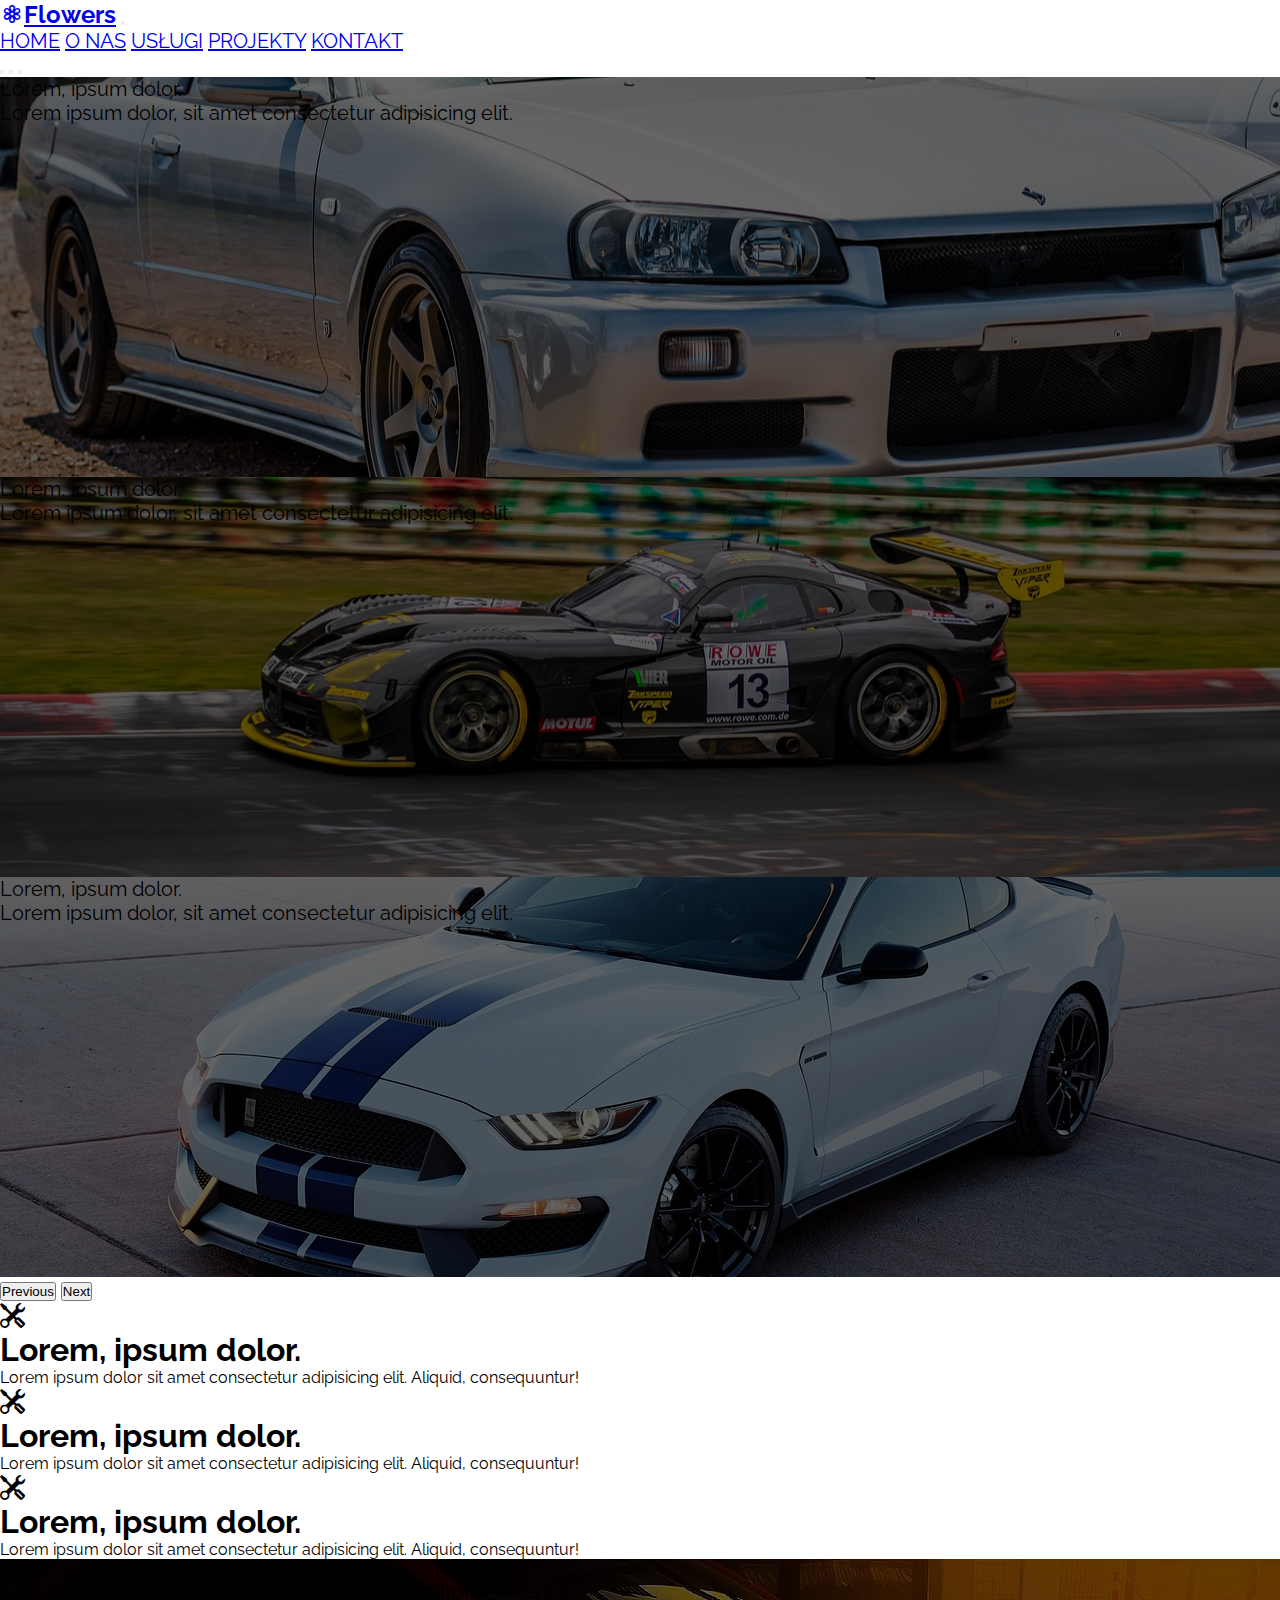
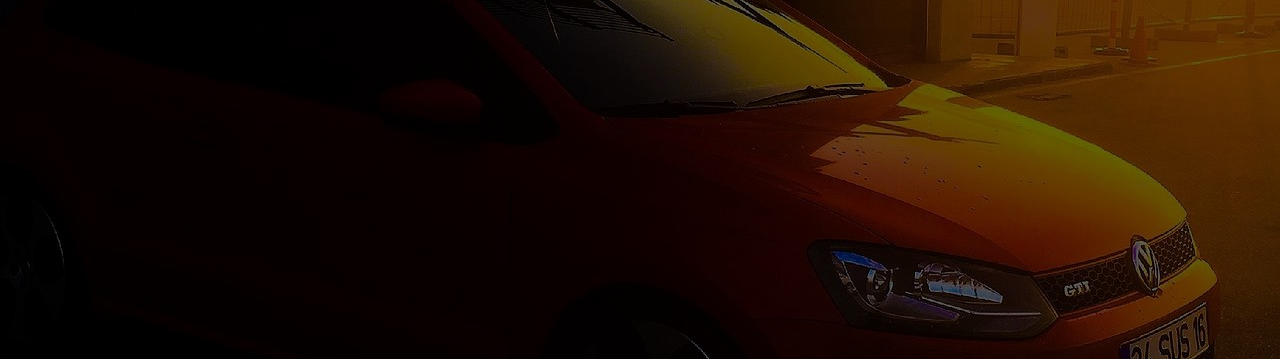
==== Projekt 2/index.html @ efee28be "Projekt 2 cz.1" ====
<!doctype html>
<html lang="pl">
  <head>
    <meta charset="utf-8">
    <meta name="viewport" content="width=device-width, initial-scale=1">
    <title>Flowers</title>
    <link href="https://cdn.jsdelivr.net/npm/bootstrap@5.2.0-beta1/dist/css/bootstrap.min.css" 
    rel="stylesheet" integrity="sha384-0evHe/X+R7YkIZDRvuzKMRqM+OrBnVFBL6DOitfPri4tjfHxaWutUpFmBp4vmVor" 
    crossorigin="anonymous">
    <link rel="stylesheet" href="https://cdn.jsdelivr.net/npm/bootstrap-icons@1.8.3/font/bootstrap-icons.css">
    <link rel="preconnect" href="https://fonts.googleapis.com">
<link rel="preconnect" href="https://fonts.gstatic.com" crossorigin>
<link href="https://fonts.googleapis.com/css2?family=Raleway:wght@400;700&family=Roboto:wght@400;700&display=swap" 
rel="stylesheet"> 
    <link rel="stylesheet" href="./css/style.css">
  </head>
  <body>
    <nav class="navbar navbar-expand-lg navbar-dark bg-dark py-3 sticky-top">
        <div class="container">
          <a class="navbar-brand" href="#"> <i class="bi bi-flower3 text-primary"></i>Flowe<span class="text-primary">rs</span></a>
          <button class="navbar-toggler" type="button" data-bs-toggle="collapse" 
          data-bs-target="#navbarNavAltMarkup" aria-controls="navbarNavAltMarkup" aria-expanded="false" 
          aria-label="Toggle navigation">
            <span class="navbar-toggler-icon"></span>
          </button>
          <div class="collapse navbar-collapse" id="navbarNavAltMarkup">

            <div class="navbar-nav ms-auto">
              <a class="nav-link px-lg-3 active" aria-current="page" href="#">Home</a>
              <a class="nav-link px-lg-3" aria-current="page" href="aboutus.html">O nas</a>
              <a class="nav-link px-lg-3" aria-current="page" href="servises.html">Usługi</a>
              <a class="nav-link px-lg-3" aria-current="page" href="project.html">Projekty</a>
              <a class="nav-link px-lg-3" aria-current="page" href="contact.html">Kontakt</a>
            </div>
          </div>
        </div>
      </nav>
   <header>
    <div id="carouselExampleCaptions" class="carousel slide" data-bs-ride="false">
        <div class="carousel-indicators">
          <button type="button" data-bs-target="#carouselExampleCaptions" data-bs-slide-to="0" class="active" aria-current="true" aria-label="Slide 1"></button>
          <button type="button" data-bs-target="#carouselExampleCaptions" data-bs-slide-to="1" aria-label="Slide 2"></button>
          <button type="button" data-bs-target="#carouselExampleCaptions" data-bs-slide-to="2" aria-label="Slide 3"></button>
        </div>
        <div class="carousel-inner text-light text-center">

          <div class="carousel-item carousel-img-one active">
           <div class="carousel-caption h-100 p-5 d-flex flex-column justify-content-end 
           justify-content-md-center align-items-center">
              <p class="display-3">Lorem, ipsum dolor.</p>
              <p class="d-none d-sm-block">Lorem ipsum dolor, sit amet consectetur adipisicing elit.</p>
            </div>
            <div class="hero-shadow"></div>
          </div>
          

          <div class="carousel-item carousel-img-two">
            <div class="carousel-caption h-100 p-5 d-flex flex-column justify-content-end 
            justify-content-md-center align-items-center">
               <p class="display-3">Lorem, ipsum dolor.</p>
               <p class="d-none d-sm-block">Lorem ipsum dolor, sit amet consectetur adipisicing elit.</p>
             </div>
             <div class="hero-shadow"></div>
           </div>


           <div class="carousel-item carousel-img-three">
            <div class="carousel-caption h-100 p-5 d-flex flex-column justify-content-end 
            justify-content-md-center align-items-center">
               <p class="display-3">Lorem, ipsum dolor.</p>
               <p class="d-none d-sm-block">Lorem ipsum dolor, sit amet consectetur adipisicing elit.</p>
             </div>
             <div class="hero-shadow"></div>
           </div>
        </div>
        <button class="carousel-control-prev" type="button" data-bs-target="#carouselExampleCaptions" data-bs-slide="prev">
          <span class="carousel-control-prev-icon" aria-hidden="true"></span>
          <span class="visually-hidden">Previous</span>
        </button>
        <button class="carousel-control-next" type="button" data-bs-target="#carouselExampleCaptions" data-bs-slide="next">
          <span class="carousel-control-next-icon" aria-hidden="true"></span>
          <span class="visually-hidden">Next</span>
        </button>
      </div>
</header>
<main>
    <div class="container py-5">

    <div class="row text-center">
        <div class="card-body col-12 col-md-4 col-lg-3 mb-5 mb-md-0">
         <h1 class="card-title m-3 p-4 p-lg-5 text-center">
            <p class="card-icon text-center"> <i class="bi bi-tools"></i></p>
            Lorem, ipsum dolor.</h1>
          <p class="card-text">Lorem ipsum dolor sit amet consectetur adipisicing elit. Aliquid, consequuntur!</p>
        </div>

        <div class="card-body col-12 col-md-4 col-lg-3 mb-5 mb-md-0">
            <h1 class="card-title m-3 p-4 p-lg-5 text-center">
               <p class="card-icon text-center"> <i class="bi bi-tools"></i></p>
               Lorem, ipsum dolor.</h1>
             <p class="card-text">Lorem ipsum dolor sit amet consectetur adipisicing elit. Aliquid, consequuntur!</p>
           </div>

        <div class="card-body col-12 col-md-4 col-lg-3 mb-5 mb-md-0">
            <h1 class="card-title m-3 p-4 p-lg-5 text-center">
               <p class="card-icon text-center"> <i class="bi bi-tools"></i></p>
               Lorem, ipsum dolor.</h1>
             <p class="card-text">Lorem ipsum dolor sit amet consectetur adipisicing elit. Aliquid, consequuntur!</p>
           </div>
      </div>
</div>
</main>

<section class="bg-img">
    <div class="container h-100 d-flex flex-column text-light justify-content-center align-items-start">
<p class="display-4">Samochody to nasza pasja</p>
<p class="text-bg-img mb-5">Lorem ipsum dolor, sit amet consectetur adipisicing elit.</p>
<div class="hero-shadow"></div>
    </div>
</section>



    <script src="https://cdn.jsdelivr.net/npm/bootstrap@5.2.0-beta1/dist/js/bootstrap.bundle.min.js" 
    integrity="sha384-pprn3073KE6tl6bjs2QrFaJGz5/SUsLqktiwsUTF55Jfv3qYSDhgCecCxMW52nD2" 
    crossorigin="anonymous"></script>
  </body>
</html>
---- Projekt 2/css/style.css ----
* {
    box-sizing: border-box;
      margin: 0;
      padding: 0; 
   }
   html {
       font-size: 62.5%;
   }
   body {
       font-family: 'Raleway', sans-serif;
       font-size: 1.6rem;
   }
  .hero-shadow {
    position: absolute;
    top: 0;
    left: 0;
    width: 100%;
    height: 100%;
    background-color: rgba(0, 0, 0, .6);
    z-index: -1;
  }
   /*nav */
   nav {
       font-size: 2rem;
       text-transform: uppercase;
   }
   .navbar-toggler {
       font-size: 3rem;
   }
   .navbar-brand {
       font-size: 2.4rem;
       font-weight: bold;
       text-transform: none;
   }

   /* header */
   header {
    font-size: 2rem;
   }
   .carousel-item {
    position: relative;
    height: 400px;
    background-position: center;
    background-size: cover;
    z-index: 0;
   }
   .carousel-img-one {
    background-image: url(../img/main-carousel-1.jpg);
   }
   .carousel-img-two {
    background-image: url(../img/main-carousel-2.jpg);
   }
   .carousel-img-three {
    background-image: url(../img/main-carousel-3.jpg);
   }
   @media (min-width: 1400px) {
    .carousel-item {
        height: 600px;
    }
    .carousel-img-one {
        background-image: url(../img/main-carousel-1-hq.jpg);
       }
       .carousel-img-two {
        background-image: url(../img/main-carousel-2-hq.jpg);
       }
       .carousel-img-three {
        background-image: url(../img/main-carousel-3-hq.jpg);
       }
   }
   /*main*/
   .card-icon{
    font-size: 2.5rem;
   }

.bg-img {
    position: relative;
    height: 40rem;
    background-image: url('../img/car.jpg');
    z-index: 0;
    background-position: center;
}
@media (max-width: 576px){
    .bg-img {
        height: 30rem;
        background-image: url('../img/car-hq.jpg');
    }
}
.bg-img .text-bg-img {
    font-size: 2.2rem;
}
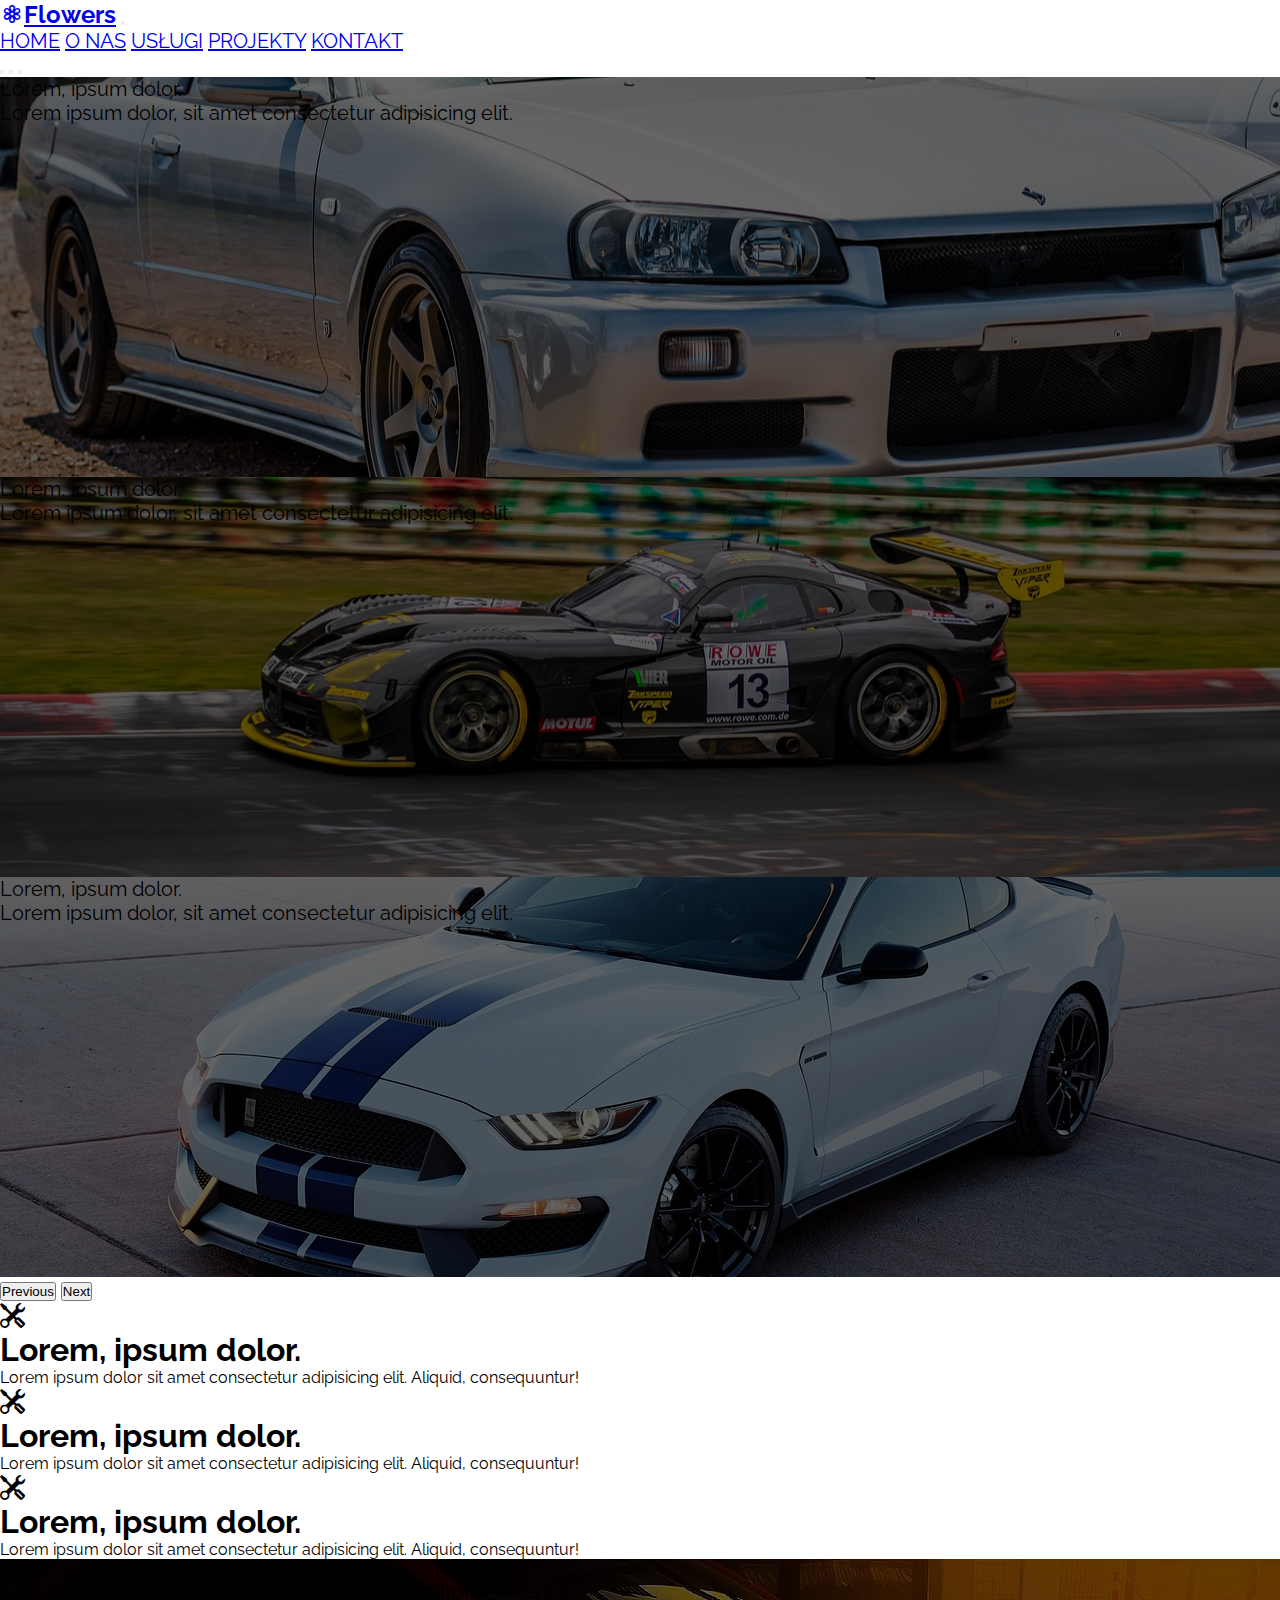
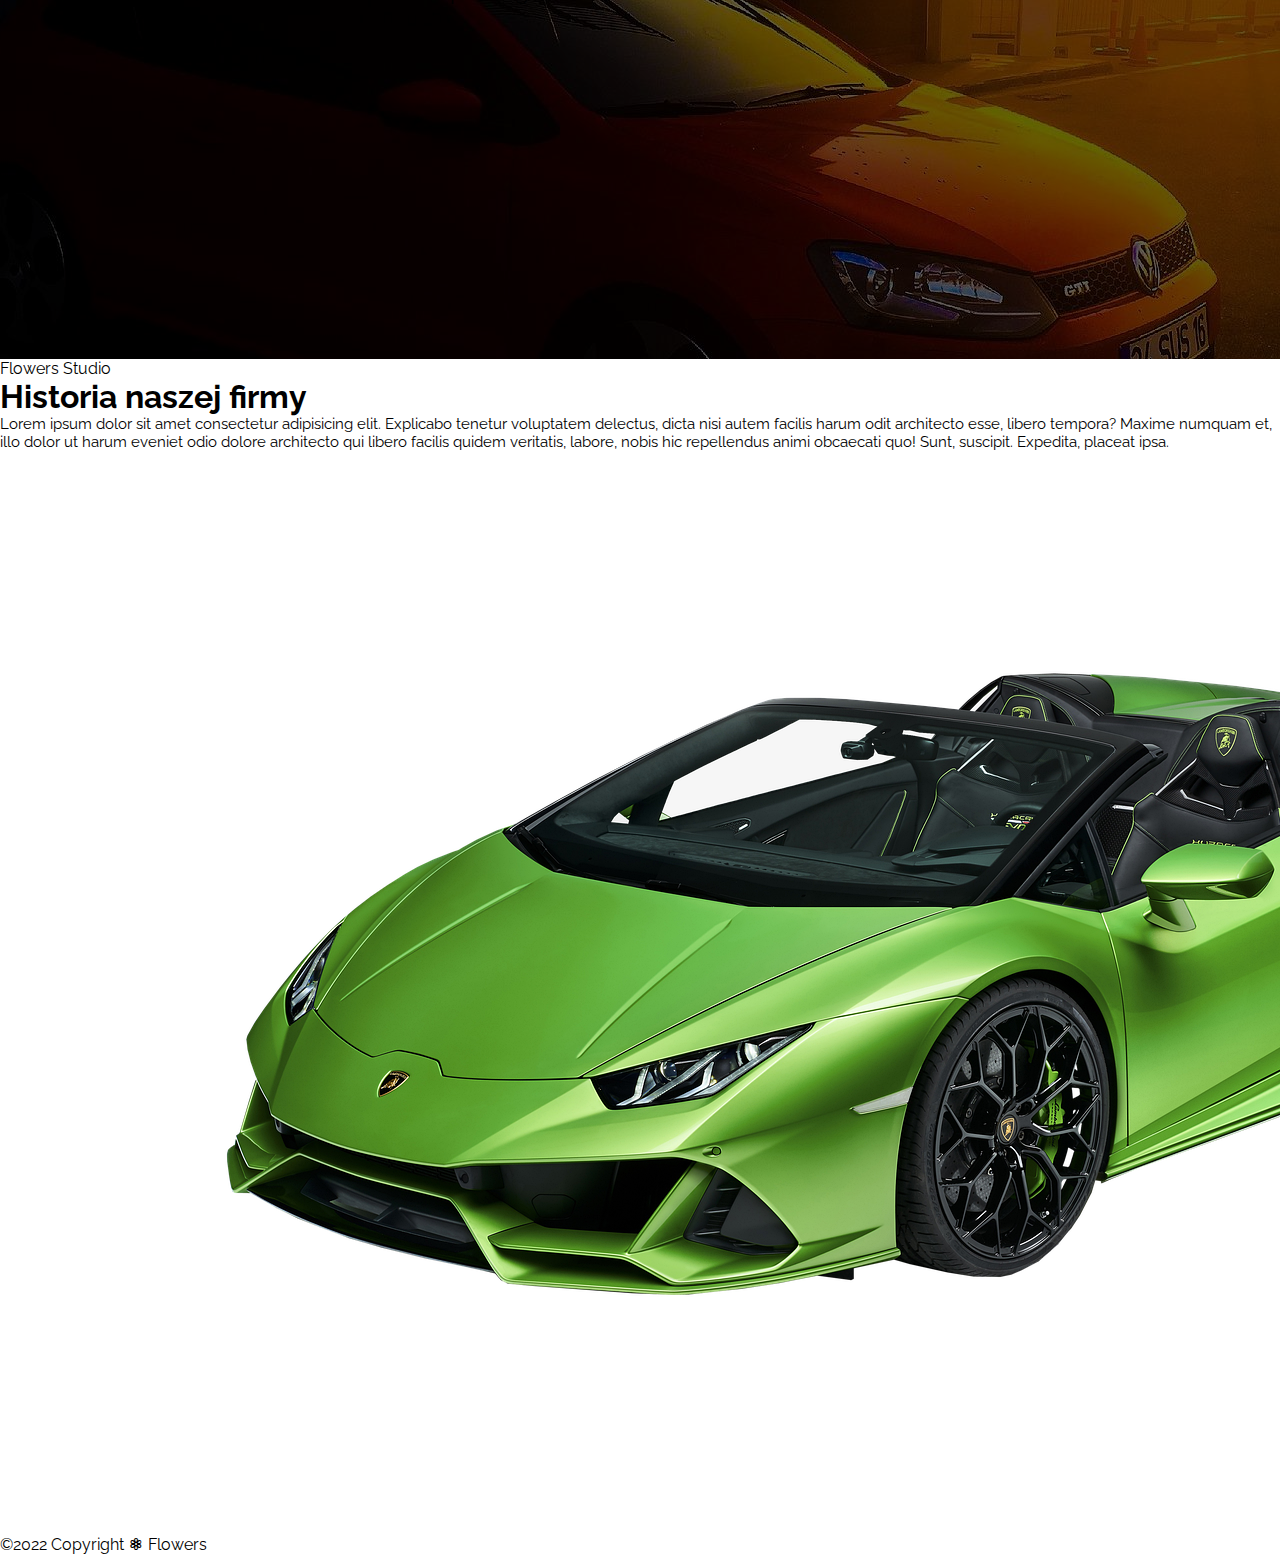
==== commit e5802de4: "Projekt 2 cz.2" ====
--- a/Projekt 2/index.html
+++ b/Projekt 2/index.html
@@ -28,7 +28,7 @@
             <div class="navbar-nav ms-auto">
               <a class="nav-link px-lg-3 active" aria-current="page" href="#">Home</a>
               <a class="nav-link px-lg-3" aria-current="page" href="aboutus.html">O nas</a>
-              <a class="nav-link px-lg-3" aria-current="page" href="servises.html">Usługi</a>
+              <a class="nav-link px-lg-3" aria-current="page" href="services.html">Usługi</a>
               <a class="nav-link px-lg-3" aria-current="page" href="project.html">Projekty</a>
               <a class="nav-link px-lg-3" aria-current="page" href="contact.html">Kontakt</a>
             </div>
@@ -88,28 +88,28 @@
 
     <div class="row text-center">
         <div class="card-body col-12 col-md-4 col-lg-3 mb-5 mb-md-0">
-         <h1 class="card-title m-3 p-4 p-lg-5 text-center">
+         <h1 class="card-title m-3 pt-lg-5 text-center">
             <p class="card-icon text-center"> <i class="bi bi-tools"></i></p>
             Lorem, ipsum dolor.</h1>
           <p class="card-text">Lorem ipsum dolor sit amet consectetur adipisicing elit. Aliquid, consequuntur!</p>
         </div>
 
         <div class="card-body col-12 col-md-4 col-lg-3 mb-5 mb-md-0">
-            <h1 class="card-title m-3 p-4 p-lg-5 text-center">
+            <h1 class="card-title m-3 pt-lg-5 text-center">
                <p class="card-icon text-center"> <i class="bi bi-tools"></i></p>
                Lorem, ipsum dolor.</h1>
              <p class="card-text">Lorem ipsum dolor sit amet consectetur adipisicing elit. Aliquid, consequuntur!</p>
            </div>
 
         <div class="card-body col-12 col-md-4 col-lg-3 mb-5 mb-md-0">
-            <h1 class="card-title m-3 p-4 p-lg-5 text-center">
+            <h1 class="card-title m-3 pt-lg-5 text-center">
                <p class="card-icon text-center"> <i class="bi bi-tools"></i></p>
                Lorem, ipsum dolor.</h1>
              <p class="card-text">Lorem ipsum dolor sit amet consectetur adipisicing elit. Aliquid, consequuntur!</p>
            </div>
       </div>
 </div>
-</main>
+
 
 <section class="bg-img">
     <div class="container h-100 d-flex flex-column text-light justify-content-center align-items-start">
@@ -118,9 +118,33 @@
 <div class="hero-shadow"></div>
     </div>
 </section>
-
-
-
+<section class="py-5">
+    <p class="display-2 text-center pt-5">Flowers Studio</p>
+    <div class="container py-5">
+    <div class="row m-0 align-items-center">
+      <div class="card-body col-12 col-md-6 col-lg-3 mb-5 mb-md-0">
+       <h1 class="card-title mb-3 pt-lg-5 text-start fw-bold">
+        Historia naszej firmy
+        </h1>
+        <p class="text-aboutus text-start lead ">
+          Lorem ipsum dolor sit amet consectetur adipisicing elit. 
+          Explicabo tenetur voluptatem delectus, dicta nisi autem facilis harum odit architecto esse, 
+          libero tempora? Maxime numquam et, illo dolor ut harum eveniet odio dolore architecto qui 
+          libero facilis quidem veritatis, labore, nobis hic repellendus animi obcaecati quo! Sunt, 
+          suscipit. Expedita, placeat ipsa.
+        </p>
+      </div>
+        <div class="card-body col-12 col-md-6 col-lg-5 mb-5 mb-md-0">
+           <img src="./img/car-green-hq.png" alt="Green Car" class="img-fluid">
+         </div>
+    </div>
+</div>
+</section>
+</main>
+<footer class="bg-dark text-light">
+<p class="py-5 mb-0 text-center">&copy;2022 Copyright <i class="bi bi-flower3 text-primary"></i>
+  Flowe<span class="text-primary">rs</span></p>
+</footer>
     <script src="https://cdn.jsdelivr.net/npm/bootstrap@5.2.0-beta1/dist/js/bootstrap.bundle.min.js" 
     integrity="sha384-pprn3073KE6tl6bjs2QrFaJGz5/SUsLqktiwsUTF55Jfv3qYSDhgCecCxMW52nD2" 
     crossorigin="anonymous"></script>
--- a/Projekt 2/css/style.css
+++ b/Projekt 2/css/style.css
@@ -3,13 +3,16 @@
       margin: 0;
       padding: 0; 
    }
+
    html {
        font-size: 62.5%;
    }
+
    body {
        font-family: 'Raleway', sans-serif;
        font-size: 1.6rem;
    }
+
   .hero-shadow {
     position: absolute;
     top: 0;
@@ -19,6 +22,23 @@
     background-color: rgba(0, 0, 0, .6);
     z-index: -1;
   }
+
+  .top-hero {
+    position: relative;
+    height: 200px;
+    background-size: cover;
+    z-index: 0;
+  }
+
+  .top-hero-text {
+    display: flex;
+    justify-content: center;
+    align-items: center;
+    font-size: 3.6rem;
+    text-transform: uppercase;
+    height: 100%;
+  }
+
    /*nav */
    nav {
        font-size: 2rem;
@@ -87,4 +107,137 @@
 }
 .bg-img .text-bg-img {
     font-size: 2.2rem;
+}
+.text-aboutus {
+    font-size: 1.5rem;
+}
+.footer {
+    font-size: 1.6rem;
+}
+
+/* About Us */
+
+.aboutus-hero{
+    background-image: url(../img/about/droga.jpg);
+    background-position: bottom;
+}
+.aboutus-info {
+    background-color: rgb(248,248,248);
+}
+.aboutus-info .container {
+    padding: 2em 0.5em;
+}
+.aboutus-text {
+    padding: 1.8em;
+}
+.aboutus-text h3 {
+    margin-bottom: 0.5em;
+    font-size: 2.6rem;
+    text-transform: uppercase;
+    font-weight: bold;
+    text-decoration: underline #007BFF;
+}
+.aboutus-text-right {
+    text-align: right;
+}
+.aboutus-img {
+    height: 300px;
+    object-fit: cover;
+}
+@media (min-width: 992px) {
+    .aboutus-info .container {
+        padding: 0;
+    }
+    .aboutus-shadow {
+        box-shadow: inset 0 5px 10px -5px rgba(0, 0, 0, .4);
+    }
+    .aboutus-text {
+        padding: 5em 0;
+        transform: skew(-15deg);
+    }
+    .aboutus-text-left {
+        padding-right: 2em;
+        text-align: right;
+    }
+    .aboutus-text-right {
+        padding-left: 2em;
+        text-align: left;
+    }
+    .aboutus-img{
+        height: auto;
+        transform: skew(-15deg);
+    }
+}
+.aboutus-bottom i {
+    font-size: 3rem;
+}
+.aboutus-bottom h3 {
+    font-size: 2.2rem;
+    font-weight: bold;
+}
+
+/* Servises */
+
+.home {
+    position: relative;
+    height: 20rem;
+    background-image: url('../img/services/car-blue.jpg');
+    z-index: 0;
+    background-size: cover;
+    background-position: 0 75%;
+    
+}
+.service-hero-box {
+    position: relative;
+    height: 300px;
+    background-size: cover;
+    z-index: 0;
+}
+.service-hero-box p {
+    display: flex;
+    justify-content: center;
+    align-items: center;
+    font-size: 3rem;
+    text-transform: uppercase;
+    color: #fff;
+}
+
+.service-hero-box.box-one {
+    background-image: url('../img/services/engine.jpg');
+}
+.service-hero-box.box-two {
+    background-image: url('../img/services/visual.jpg');
+}
+.service-hero-box.box-three {
+    background-image: url('../img/services/car-audio.jpg');
+}
+.service-hero-box.box-four {
+    background-image: url('../img/services/allinone.jpg');
+
+}
+
+/* Project */
+
+.project-hero-box{
+    position: relative;
+    height: 17rem;
+    background-image: url('../img/project/project-hero.jpg');
+    z-index: 0;
+    background-size: cover;
+    background-position: center;
+    
+}
+.card-text {
+    text-align: justify;
+}
+.card-body button{
+    font-size: 1.6rem;
+}
+.projects img {
+    height: 240px;
+    object-fit: cover;
+}
+.projects .btn {
+    font-size: 1.4rem;
+    text-transform: uppercase;
 }